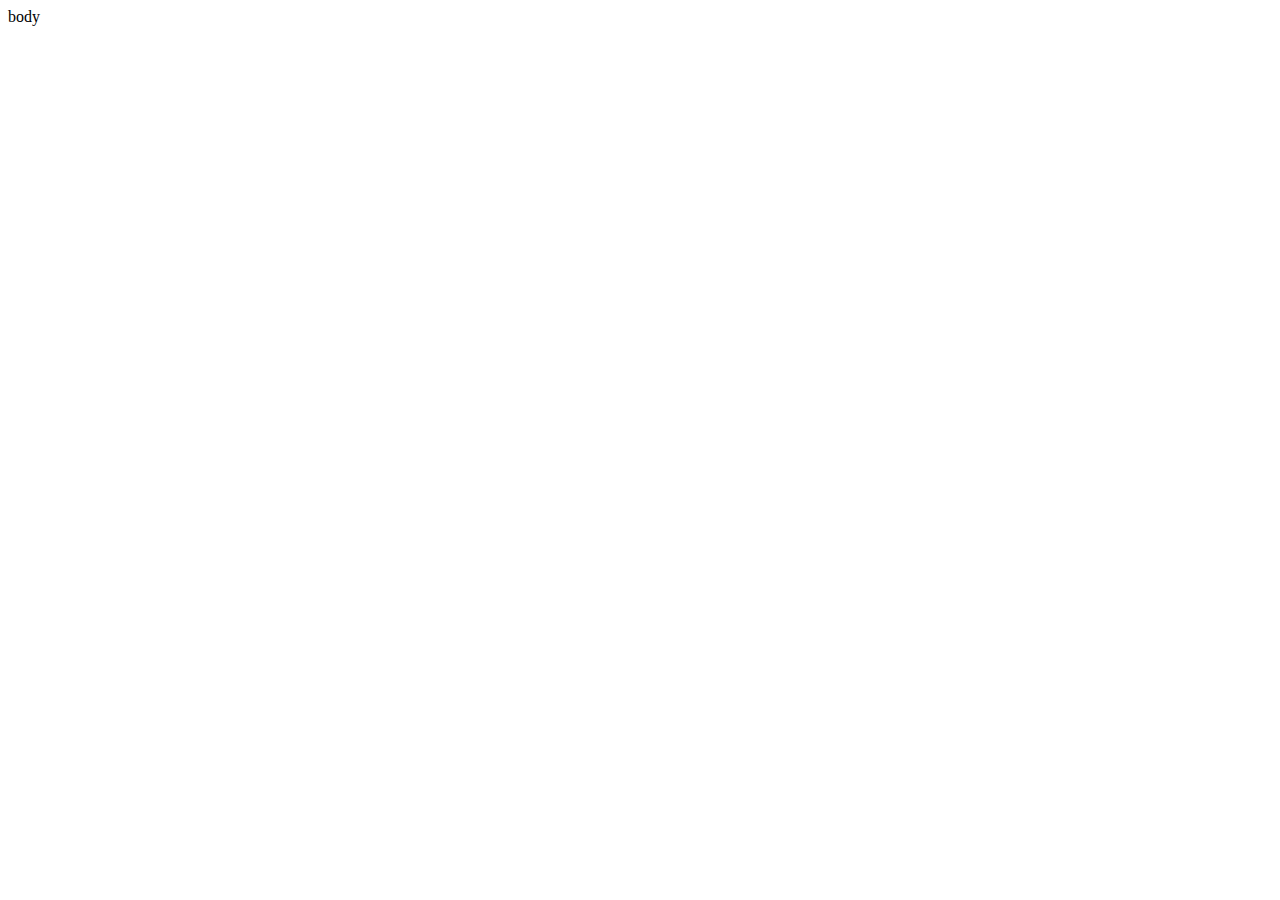
==== index.html @ 02e54072 "html 5 b!" ====
<!doctype html>
<!-- paulirish.com/2008/conditional-stylesheets-vs-css-hacks-answer-neither/ -->
<!--[if lt IE 7]> <html class="no-js lt-ie9 lt-ie8 lt-ie7" lang="en"> <![endif]-->
<!--[if IE 7]>    <html class="no-js lt-ie9 lt-ie8" lang="en"> <![endif]-->
<!--[if IE 8]>    <html class="no-js lt-ie9" lang="en"> <![endif]-->
<!--[if gt IE 8]><!--> <html class="no-js" lang="en"> <!--<![endif]-->
    <head>
        <meta charset="utf-8">
        <meta charset=utf-8>
        <title>title</title>

        <!--[if lt IE 9]> HTML5Shiv
            <script src="//html5shiv.googlecode.com/svn/trunk/html5.js"></script>
        <![endif]-->

    </head>
    <body>
        body
    </body>
</html>
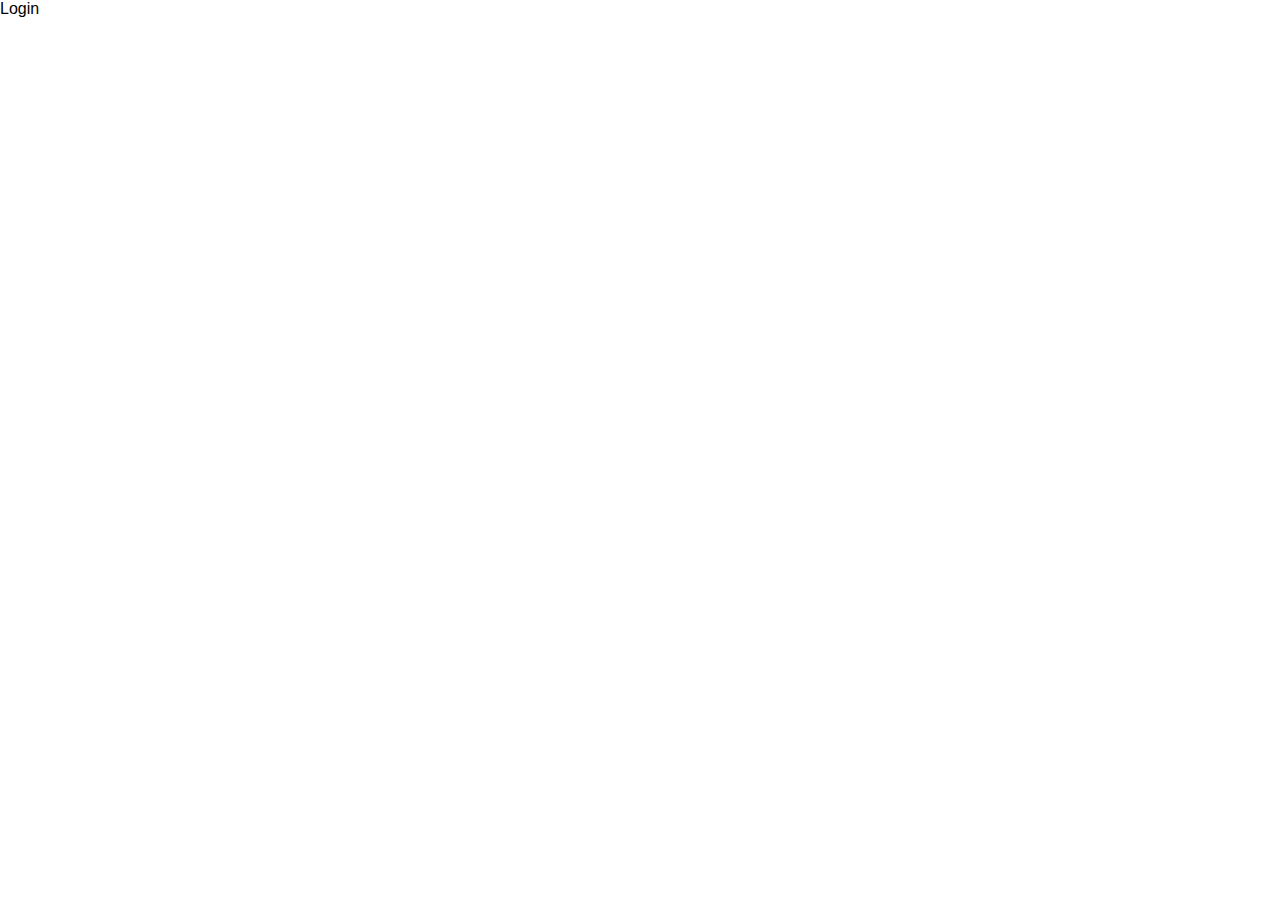
==== commit 29d3b048: "Structure!" ====
--- a/index.html
+++ b/index.html
@@ -7,7 +7,9 @@
     <head>
         <meta charset="utf-8">
         <meta charset=utf-8>
-        <title>title</title>
+        <title>Hudl</title>
+
+        <link rel="stylesheet" href="/css/main.css">
 
         <!--[if lt IE 9]> HTML5Shiv
             <script src="//html5shiv.googlecode.com/svn/trunk/html5.js"></script>
@@ -15,6 +17,6 @@
 
     </head>
     <body>
-        body
+        Login
     </body>
 </html>--- a/css/main.css
+++ b/css/main.css
@@ -0,0 +1,428 @@
+/* normalize.css v1.0.1 | MIT License | git.io/normalize */
+/* ==========================================================================
+   HTML5 display definitions
+   ========================================================================== */
+/*
+ * Corrects `block` display not defined in IE 6/7/8/9 and Firefox 3.
+ */
+article,
+aside,
+details,
+figcaption,
+figure,
+footer,
+header,
+hgroup,
+nav,
+section,
+summary {
+  display: block; }
+
+/*
+ * Corrects `inline-block` display not defined in IE 6/7/8/9 and Firefox 3.
+ */
+audio,
+canvas,
+video {
+  display: inline-block;
+  *display: inline;
+  *zoom: 1; }
+
+/*
+ * Prevents modern browsers from displaying `audio` without controls.
+ * Remove excess height in iOS 5 devices.
+ */
+audio:not([controls]) {
+  display: none;
+  height: 0; }
+
+/*
+ * Addresses styling for `hidden` attribute not present in IE 7/8/9, Firefox 3,
+ * and Safari 4.
+ * Known issue: no IE 6 support.
+ */
+[hidden] {
+  display: none; }
+
+/* ==========================================================================
+   Base
+   ========================================================================== */
+/*
+ * 1. Corrects text resizing oddly in IE 6/7 when body `font-size` is set using
+ *    `em` units.
+ * 2. Prevents iOS text size adjust after orientation change, without disabling
+ *    user zoom.
+ */
+html {
+  font-size: 100%;
+  /* 1 */
+  -webkit-text-size-adjust: 100%;
+  /* 2 */
+  -ms-text-size-adjust: 100%;
+  /* 2 */ }
+
+/*
+ * Addresses `font-family` inconsistency between `textarea` and other form
+ * elements.
+ */
+html,
+button,
+input,
+select,
+textarea {
+  font-family: sans-serif; }
+
+/*
+ * Addresses margins handled incorrectly in IE 6/7.
+ */
+body {
+  margin: 0; }
+
+/* ==========================================================================
+   Links
+   ========================================================================== */
+/*
+ * Addresses `outline` inconsistency between Chrome and other browsers.
+ */
+a:focus {
+  outline: thin dotted; }
+
+/*
+ * Improves readability when focused and also mouse hovered in all browsers.
+ */
+a:active,
+a:hover {
+  outline: 0; }
+
+/* ==========================================================================
+   Typography
+   ========================================================================== */
+/*
+ * Addresses font sizes and margins set differently in IE 6/7.
+ * Addresses font sizes within `section` and `article` in Firefox 4+, Safari 5,
+ * and Chrome.
+ */
+h1 {
+  font-size: 2em;
+  margin: 0.67em 0; }
+
+h2 {
+  font-size: 1.5em;
+  margin: 0.83em 0; }
+
+h3 {
+  font-size: 1.17em;
+  margin: 1em 0; }
+
+h4 {
+  font-size: 1em;
+  margin: 1.33em 0; }
+
+h5 {
+  font-size: 0.83em;
+  margin: 1.67em 0; }
+
+h6 {
+  font-size: 0.75em;
+  margin: 2.33em 0; }
+
+/*
+ * Addresses styling not present in IE 7/8/9, Safari 5, and Chrome.
+ */
+abbr[title] {
+  border-bottom: 1px dotted; }
+
+/*
+ * Addresses style set to `bolder` in Firefox 3+, Safari 4/5, and Chrome.
+ */
+b,
+strong {
+  font-weight: bold; }
+
+blockquote {
+  margin: 1em 40px; }
+
+/*
+ * Addresses styling not present in Safari 5 and Chrome.
+ */
+dfn {
+  font-style: italic; }
+
+/*
+ * Addresses styling not present in IE 6/7/8/9.
+ */
+mark {
+  background: #ff0;
+  color: #000; }
+
+/*
+ * Addresses margins set differently in IE 6/7.
+ */
+p,
+pre {
+  margin: 1em 0; }
+
+/*
+ * Corrects font family set oddly in IE 6, Safari 4/5, and Chrome.
+ */
+code,
+kbd,
+pre,
+samp {
+  font-family: monospace, serif;
+  _font-family: 'courier new', monospace;
+  font-size: 1em; }
+
+/*
+ * Improves readability of pre-formatted text in all browsers.
+ */
+pre {
+  white-space: pre;
+  white-space: pre-wrap;
+  word-wrap: break-word; }
+
+/*
+ * Addresses CSS quotes not supported in IE 6/7.
+ */
+q {
+  quotes: none; }
+
+/*
+ * Addresses `quotes` property not supported in Safari 4.
+ */
+q:before,
+q:after {
+  content: '';
+  content: none; }
+
+/*
+ * Addresses inconsistent and variable font size in all browsers.
+ */
+small {
+  font-size: 80%; }
+
+/*
+ * Prevents `sub` and `sup` affecting `line-height` in all browsers.
+ */
+sub,
+sup {
+  font-size: 75%;
+  line-height: 0;
+  position: relative;
+  vertical-align: baseline; }
+
+sup {
+  top: -0.5em; }
+
+sub {
+  bottom: -0.25em; }
+
+/* ==========================================================================
+   Lists
+   ========================================================================== */
+/*
+ * Addresses margins set differently in IE 6/7.
+ */
+dl,
+menu,
+ol,
+ul {
+  margin: 1em 0; }
+
+dd {
+  margin: 0 0 0 40px; }
+
+/*
+ * Addresses paddings set differently in IE 6/7.
+ */
+menu,
+ol,
+ul {
+  padding: 0 0 0 40px; }
+
+/*
+ * Corrects list images handled incorrectly in IE 7.
+ */
+nav ul,
+nav ol {
+  list-style: none;
+  list-style-image: none; }
+
+/* ==========================================================================
+   Embedded content
+   ========================================================================== */
+/*
+ * 1. Removes border when inside `a` element in IE 6/7/8/9 and Firefox 3.
+ * 2. Improves image quality when scaled in IE 7.
+ */
+img {
+  border: 0;
+  /* 1 */
+  -ms-interpolation-mode: bicubic;
+  /* 2 */ }
+
+/*
+ * Corrects overflow displayed oddly in IE 9.
+ */
+svg:not(:root) {
+  overflow: hidden; }
+
+/* ==========================================================================
+   Figures
+   ========================================================================== */
+/*
+ * Addresses margin not present in IE 6/7/8/9, Safari 5, and Opera 11.
+ */
+figure {
+  margin: 0; }
+
+/* ==========================================================================
+   Forms
+   ========================================================================== */
+/*
+ * Corrects margin displayed oddly in IE 6/7.
+ */
+form {
+  margin: 0; }
+
+/*
+ * Define consistent border, margin, and padding.
+ */
+fieldset {
+  border: 1px solid #c0c0c0;
+  margin: 0 2px;
+  padding: 0.35em 0.625em 0.75em; }
+
+/*
+ * 1. Corrects color not being inherited in IE 6/7/8/9.
+ * 2. Corrects text not wrapping in Firefox 3.
+ * 3. Corrects alignment displayed oddly in IE 6/7.
+ */
+legend {
+  border: 0;
+  /* 1 */
+  padding: 0;
+  white-space: normal;
+  /* 2 */
+  *margin-left: -7px;
+  /* 3 */ }
+
+/*
+ * 1. Corrects font size not being inherited in all browsers.
+ * 2. Addresses margins set differently in IE 6/7, Firefox 3+, Safari 5,
+ *    and Chrome.
+ * 3. Improves appearance and consistency in all browsers.
+ */
+button,
+input,
+select,
+textarea {
+  font-size: 100%;
+  /* 1 */
+  margin: 0;
+  /* 2 */
+  vertical-align: baseline;
+  /* 3 */
+  *vertical-align: middle;
+  /* 3 */ }
+
+/*
+ * Addresses Firefox 3+ setting `line-height` on `input` using `!important` in
+ * the UA stylesheet.
+ */
+button,
+input {
+  line-height: normal; }
+
+/*
+ * 1. Avoid the WebKit bug in Android 4.0.* where (2) destroys native `audio`
+ *    and `video` controls.
+ * 2. Corrects inability to style clickable `input` types in iOS.
+ * 3. Improves usability and consistency of cursor style between image-type
+ *    `input` and others.
+ * 4. Removes inner spacing in IE 7 without affecting normal text inputs.
+ *    Known issue: inner spacing remains in IE 6.
+ */
+button,
+html input[type="button"],
+input[type="reset"],
+input[type="submit"] {
+  -webkit-appearance: button;
+  /* 2 */
+  cursor: pointer;
+  /* 3 */
+  *overflow: visible;
+  /* 4 */ }
+
+/*
+ * Re-set default cursor for disabled elements.
+ */
+button[disabled],
+input[disabled] {
+  cursor: default; }
+
+/*
+ * 1. Addresses box sizing set to content-box in IE 8/9.
+ * 2. Removes excess padding in IE 8/9.
+ * 3. Removes excess padding in IE 7.
+ *    Known issue: excess padding remains in IE 6.
+ */
+input[type="checkbox"],
+input[type="radio"] {
+  box-sizing: border-box;
+  /* 1 */
+  padding: 0;
+  /* 2 */
+  *height: 13px;
+  /* 3 */
+  *width: 13px;
+  /* 3 */ }
+
+/*
+ * 1. Addresses `appearance` set to `searchfield` in Safari 5 and Chrome.
+ * 2. Addresses `box-sizing` set to `border-box` in Safari 5 and Chrome
+ *    (include `-moz` to future-proof).
+ */
+input[type="search"] {
+  -webkit-appearance: textfield;
+  /* 1 */
+  -moz-box-sizing: content-box;
+  -webkit-box-sizing: content-box;
+  /* 2 */
+  box-sizing: content-box; }
+
+/*
+ * Removes inner padding and search cancel button in Safari 5 and Chrome
+ * on OS X.
+ */
+input[type="search"]::-webkit-search-cancel-button,
+input[type="search"]::-webkit-search-decoration {
+  -webkit-appearance: none; }
+
+/*
+ * Removes inner padding and border in Firefox 3+.
+ */
+button::-moz-focus-inner,
+input::-moz-focus-inner {
+  border: 0;
+  padding: 0; }
+
+/*
+ * 1. Removes default vertical scrollbar in IE 6/7/8/9.
+ * 2. Improves readability and alignment in all browsers.
+ */
+textarea {
+  overflow: auto;
+  /* 1 */
+  vertical-align: top;
+  /* 2 */ }
+
+/* ==========================================================================
+   Tables
+   ========================================================================== */
+/*
+ * Remove most spacing between table cells.
+ */
+table {
+  border-collapse: collapse;
+  border-spacing: 0; }
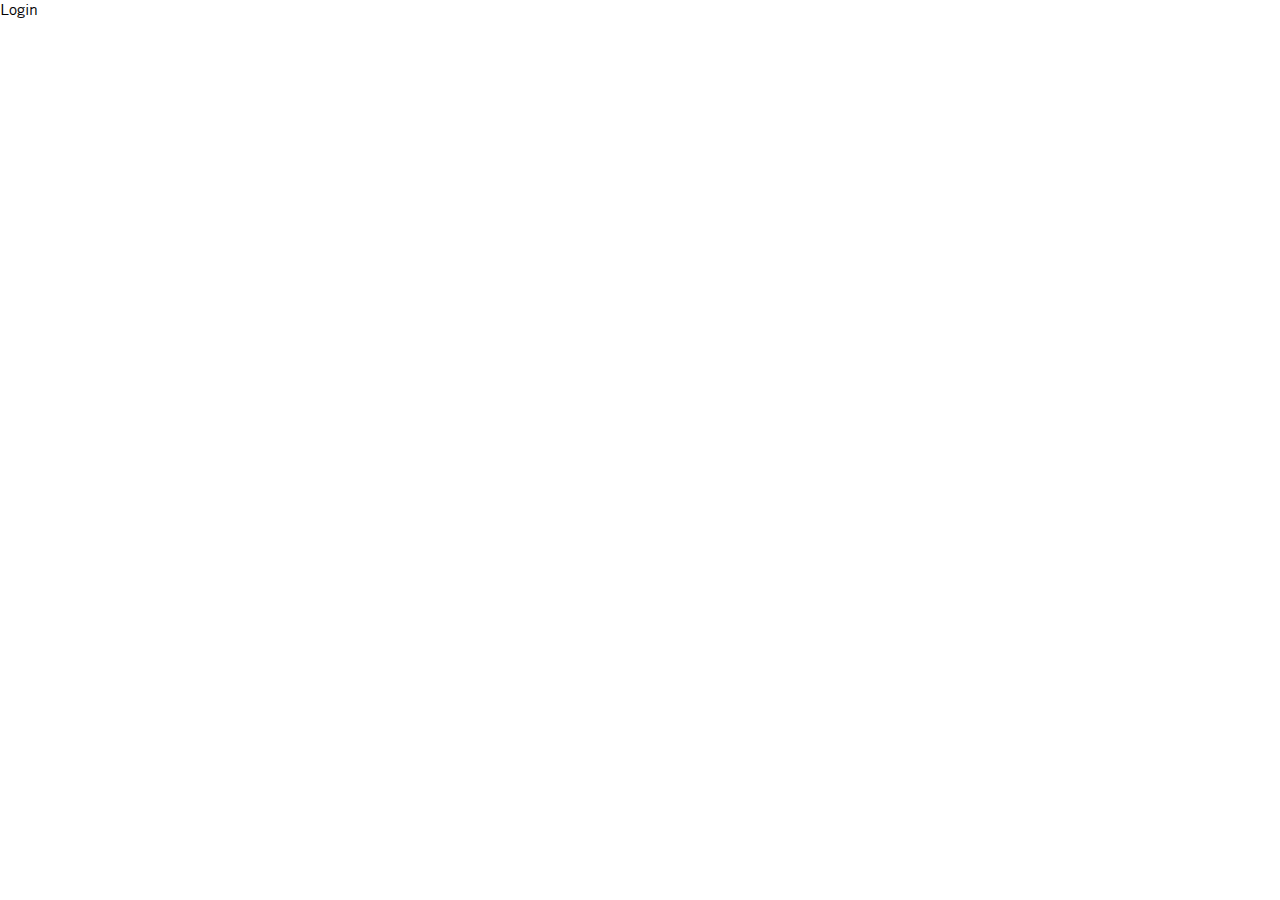
==== commit 2069f3a9: "So many styles!!" ====
--- a/index.html
+++ b/index.html
@@ -9,7 +9,7 @@
         <meta charset=utf-8>
         <title>Hudl</title>
 
-        <link rel="stylesheet" href="/css/main.css">
+        <link rel="stylesheet" href="css/main.css">
 
         <!--[if lt IE 9]> HTML5Shiv
             <script src="//html5shiv.googlecode.com/svn/trunk/html5.js"></script>
--- a/css/main.css
+++ b/css/main.css
@@ -426,3 +426,825 @@
 table {
   border-collapse: collapse;
   border-spacing: 0; }
+
+@font-face {
+  font-family: trade;
+  font-weight: normal;
+  font-style: normal;
+  src: url("../fonts/trade-gothic-roman.eot");
+  src: url("../fonts/trade-gothic-roman.eot?#iefix") format("embedded-opentype"), url("../fonts/trade-gothic-roman.woff") format("woff"), url("../fonts/trade-gothic-roman.ttf") format("truetype"), url("../fonts/trade-gothic-roman.svg#trade") format("svg"); }
+
+@font-face {
+  font-family: trade;
+  font-weight: bold;
+  font-style: normal;
+  src: url("../fonts/trade-gothic-bold.eot");
+  src: url("../fonts/trade-gothic-bold.eot?#iefix") format("embedded-opentype"), url("../fonts/trade-gothic-bold.woff") format("woff"), url("../fonts/trade-gothic-bold.ttf") format("truetype"), url("../fonts/trade-gothic-bold.svg#trade") format("svg"); }
+
+@font-face {
+  font-family: tradecondensed;
+  font-weight: normal;
+  font-style: normal;
+  src: url("../fonts/trade-gothic-cn-18.eot");
+  src: url("../fonts/trade-gothic-cn-18.eot?#iefix") format("embedded-opentype"), url("../fonts/trade-gothic-cn-18.woff") format("woff"), url("../fonts/trade-gothic-cn-18.ttf") format("truetype"), url("../fonts/trade-gothic-cn-18.svg#tradecondensed") format("svg"); }
+
+@font-face {
+  font-family: tradecondensed;
+  font-weight: bold;
+  font-style: normal;
+  src: url("../fonts/trade-gothic-bold-cn-20.eot");
+  src: url("../fonts/trade-gothic-bold-cn-20.eot?#iefix") format("embedded-opentype"), url("../fonts/trade-gothic-bold-cn-20.woff") format("woff"), url("../fonts/trade-gothic-bold-cn-20.ttf") format("truetype"), url("../fonts/trade-gothic-bold-cn-20.svg#tradecondensed") format("svg"); }
+
+@font-face {
+  font-family: FontAwesome;
+  font-weight: normal;
+  font-style: normal;
+  src: url("../fonts/fontawesome-webfont.eot");
+  src: url("../fonts/fontawesome-webfont.eot?#iefix") format("embedded-opentype"), url("../fonts/fontawesome-webfont.woff") format("woff"), url("../fonts/fontawesome-webfont.ttf") format("truetype"), url("../fonts/fontawesome-webfont.svg#FontAwesome") format("svg"); }
+
+[class^="icon-"]:before, [class*=" icon-"]:before {
+  font-family: FontAwesome;
+  font-weight: normal;
+  font-style: normal;
+  display: inline-block;
+  text-decoration: inherit; }
+
+a [class^="icon-"], a [class*=" icon-"] {
+  display: inline-block;
+  text-decoration: inherit; }
+
+/* makes the font 33% larger relative to the icon container */
+.icon-large:before {
+  vertical-align: top;
+  font-size: 1.3333333333333333em; }
+
+.btn [class^="icon-"], .btn [class*=" icon-"] {
+  /* keeps button heights with and without icons the same */
+  line-height: .9em; }
+
+li [class^="icon-"], li [class*=" icon-"] {
+  display: inline-block;
+  width: 1.25em;
+  text-align: center; }
+
+li .icon-large[class^="icon-"], li .icon-large[class*=" icon-"] {
+  /* 1.5 increased font size for icon-large * 1.25 width */
+  width: 1.875em; }
+
+li[class^="icon-"], li[class*=" icon-"] {
+  margin-left: 0;
+  list-style-type: none; }
+
+li[class^="icon-"]:before, li[class*=" icon-"]:before {
+  text-indent: -2em;
+  text-align: center; }
+
+li[class^="icon-"].icon-large:before, li[class*=" icon-"].icon-large:before {
+  text-indent: -1.33333em; }
+
+/*  Font Awesome uses the Unicode Private Use Area (PUA) to ensure screen
+    readers do not read off random characters that represent icons */
+.icon-glass:before {
+  content: "\f000"; }
+
+.icon-music:before {
+  content: "\f001"; }
+
+.icon-search:before {
+  content: "\f002"; }
+
+.icon-envelope:before {
+  content: "\f003"; }
+
+.icon-heart:before {
+  content: "\f004"; }
+
+.icon-star:before {
+  content: "\f005"; }
+
+.icon-star-empty:before {
+  content: "\f006"; }
+
+.icon-user:before {
+  content: "\f007"; }
+
+.icon-film:before {
+  content: "\f008"; }
+
+.icon-th-large:before {
+  content: "\f009"; }
+
+.icon-th:before {
+  content: "\f00a"; }
+
+.icon-th-list:before {
+  content: "\f00b"; }
+
+.icon-ok:before {
+  content: "\f00c"; }
+
+.icon-remove:before {
+  content: "\f00d"; }
+
+.icon-zoom-in:before {
+  content: "\f00e"; }
+
+.icon-zoom-out:before {
+  content: "\f010"; }
+
+.icon-off:before {
+  content: "\f011"; }
+
+.icon-signal:before {
+  content: "\f012"; }
+
+.icon-cog:before {
+  content: "\f013"; }
+
+.icon-trash:before {
+  content: "\f014"; }
+
+.icon-home:before {
+  content: "\f015"; }
+
+.icon-file:before {
+  content: "\f016"; }
+
+.icon-time:before {
+  content: "\f017"; }
+
+.icon-road:before {
+  content: "\f018"; }
+
+.icon-download-alt:before {
+  content: "\f019"; }
+
+.icon-download:before {
+  content: "\f01a"; }
+
+.icon-upload:before {
+  content: "\f01b"; }
+
+.icon-inbox:before {
+  content: "\f01c"; }
+
+.icon-play-circle:before {
+  content: "\f01d"; }
+
+.icon-repeat:before {
+  content: "\f01e"; }
+
+/* \f020 doesn't work in Safari. all shifted one down */
+.icon-refresh:before {
+  content: "\f021"; }
+
+.icon-list-alt:before {
+  content: "\f022"; }
+
+.icon-lock:before {
+  content: "\f023"; }
+
+.icon-flag:before {
+  content: "\f024"; }
+
+.icon-headphones:before {
+  content: "\f025"; }
+
+.icon-volume-off:before {
+  content: "\f026"; }
+
+.icon-volume-down:before {
+  content: "\f027"; }
+
+.icon-volume-up:before {
+  content: "\f028"; }
+
+.icon-qrcode:before {
+  content: "\f029"; }
+
+.icon-barcode:before {
+  content: "\f02a"; }
+
+.icon-tag:before {
+  content: "\f02b"; }
+
+.icon-tags:before {
+  content: "\f02c"; }
+
+.icon-book:before {
+  content: "\f02d"; }
+
+.icon-bookmark:before {
+  content: "\f02e"; }
+
+.icon-print:before {
+  content: "\f02f"; }
+
+.icon-camera:before {
+  content: "\f030"; }
+
+.icon-font:before {
+  content: "\f031"; }
+
+.icon-bold:before {
+  content: "\f032"; }
+
+.icon-italic:before {
+  content: "\f033"; }
+
+.icon-text-height:before {
+  content: "\f034"; }
+
+.icon-text-width:before {
+  content: "\f035"; }
+
+.icon-align-left:before {
+  content: "\f036"; }
+
+.icon-align-center:before {
+  content: "\f037"; }
+
+.icon-align-right:before {
+  content: "\f038"; }
+
+.icon-align-justify:before {
+  content: "\f039"; }
+
+.icon-list:before {
+  content: "\f03a"; }
+
+.icon-indent-left:before {
+  content: "\f03b"; }
+
+.icon-indent-right:before {
+  content: "\f03c"; }
+
+.icon-facetime-video:before {
+  content: "\f03d"; }
+
+.icon-picture:before {
+  content: "\f03e"; }
+
+.icon-pencil:before {
+  content: "\f040"; }
+
+.icon-map-marker:before {
+  content: "\f041"; }
+
+.icon-adjust:before {
+  content: "\f042"; }
+
+.icon-tint:before {
+  content: "\f043"; }
+
+.icon-edit:before {
+  content: "\f044"; }
+
+.icon-share:before {
+  content: "\f045"; }
+
+.icon-check:before {
+  content: "\f046"; }
+
+.icon-move:before {
+  content: "\f047"; }
+
+.icon-step-backward:before {
+  content: "\f048"; }
+
+.icon-fast-backward:before {
+  content: "\f049"; }
+
+.icon-backward:before {
+  content: "\f04a"; }
+
+.icon-play:before {
+  content: "\f04b"; }
+
+.icon-pause:before {
+  content: "\f04c"; }
+
+.icon-stop:before {
+  content: "\f04d"; }
+
+.icon-forward:before {
+  content: "\f04e"; }
+
+.icon-fast-forward:before {
+  content: "\f050"; }
+
+.icon-step-forward:before {
+  content: "\f051"; }
+
+.icon-eject:before {
+  content: "\f052"; }
+
+.icon-chevron-left:before {
+  content: "\f053"; }
+
+.icon-chevron-right:before {
+  content: "\f054"; }
+
+.icon-plus-sign:before {
+  content: "\f055"; }
+
+.icon-minus-sign:before {
+  content: "\f056"; }
+
+.icon-remove-sign:before {
+  content: "\f057"; }
+
+.icon-ok-sign:before {
+  content: "\f058"; }
+
+.icon-question-sign:before {
+  content: "\f059"; }
+
+.icon-info-sign:before {
+  content: "\f05a"; }
+
+.icon-screenshot:before {
+  content: "\f05b"; }
+
+.icon-remove-circle:before {
+  content: "\f05c"; }
+
+.icon-ok-circle:before {
+  content: "\f05d"; }
+
+.icon-ban-circle:before {
+  content: "\f05e"; }
+
+.icon-arrow-left:before {
+  content: "\f060"; }
+
+.icon-arrow-right:before {
+  content: "\f061"; }
+
+.icon-arrow-up:before {
+  content: "\f062"; }
+
+.icon-arrow-down:before {
+  content: "\f063"; }
+
+.icon-share-alt:before {
+  content: "\f064"; }
+
+.icon-resize-full:before {
+  content: "\f065"; }
+
+.icon-resize-small:before {
+  content: "\f066"; }
+
+.icon-plus:before {
+  content: "\f067"; }
+
+.icon-minus:before {
+  content: "\f068"; }
+
+.icon-asterisk:before {
+  content: "\f069"; }
+
+.icon-exclamation-sign:before {
+  content: "\f06a"; }
+
+.icon-gift:before {
+  content: "\f06b"; }
+
+.icon-leaf:before {
+  content: "\f06c"; }
+
+.icon-fire:before {
+  content: "\f06d"; }
+
+.icon-eye-open:before {
+  content: "\f06e"; }
+
+.icon-eye-close:before {
+  content: "\f070"; }
+
+.icon-warning-sign:before {
+  content: "\f071"; }
+
+.icon-plane:before {
+  content: "\f072"; }
+
+.icon-calendar:before {
+  content: "\f073"; }
+
+.icon-random:before {
+  content: "\f074"; }
+
+.icon-comment:before {
+  content: "\f075"; }
+
+.icon-magnet:before {
+  content: "\f076"; }
+
+.icon-chevron-up:before {
+  content: "\f077"; }
+
+.icon-chevron-down:before {
+  content: "\f078"; }
+
+.icon-retweet:before {
+  content: "\f079"; }
+
+.icon-shopping-cart:before {
+  content: "\f07a"; }
+
+.icon-folder-close:before {
+  content: "\f07b"; }
+
+.icon-folder-open:before {
+  content: "\f07c"; }
+
+.icon-resize-vertical:before {
+  content: "\f07d"; }
+
+.icon-resize-horizontal:before {
+  content: "\f07e"; }
+
+.icon-bar-chart:before {
+  content: "\f080"; }
+
+.icon-twitter-sign:before {
+  content: "\f081"; }
+
+.icon-facebook-sign:before {
+  content: "\f082"; }
+
+.icon-camera-retro:before {
+  content: "\f083"; }
+
+.icon-key:before {
+  content: "\f084"; }
+
+.icon-cogs:before {
+  content: "\f085"; }
+
+.icon-comments:before {
+  content: "\f086"; }
+
+.icon-thumbs-up:before {
+  content: "\f087"; }
+
+.icon-thumbs-down:before {
+  content: "\f088"; }
+
+.icon-star-half:before {
+  content: "\f089"; }
+
+.icon-heart-empty:before {
+  content: "\f08a"; }
+
+.icon-signout:before {
+  content: "\f08b"; }
+
+.icon-linkedin-sign:before {
+  content: "\f08c"; }
+
+.icon-pushpin:before {
+  content: "\f08d"; }
+
+.icon-external-link:before {
+  content: "\f08e"; }
+
+.icon-signin:before {
+  content: "\f090"; }
+
+.icon-trophy:before {
+  content: "\f091"; }
+
+.icon-github-sign:before {
+  content: "\f092"; }
+
+.icon-upload-alt:before {
+  content: "\f093"; }
+
+.icon-lemon:before {
+  content: "\f094"; }
+
+.icon-phone:before {
+  content: "\f095"; }
+
+.icon-check-empty:before {
+  content: "\f096"; }
+
+.icon-bookmark-empty:before {
+  content: "\f097"; }
+
+.icon-phone-sign:before {
+  content: "\f098"; }
+
+.icon-twitter:before {
+  content: "\f099"; }
+
+.icon-facebook:before {
+  content: "\f09a"; }
+
+.icon-github:before {
+  content: "\f09b"; }
+
+.icon-unlock:before {
+  content: "\f09c"; }
+
+.icon-credit-card:before {
+  content: "\f09d"; }
+
+.icon-rss:before {
+  content: "\f09e"; }
+
+.icon-hdd:before {
+  content: "\f0a0"; }
+
+.icon-bullhorn:before {
+  content: "\f0a1"; }
+
+.icon-bell:before {
+  content: "\f0a2"; }
+
+.icon-certificate:before {
+  content: "\f0a3"; }
+
+.icon-hand-right:before {
+  content: "\f0a4"; }
+
+.icon-hand-left:before {
+  content: "\f0a5"; }
+
+.icon-hand-up:before {
+  content: "\f0a6"; }
+
+.icon-hand-down:before {
+  content: "\f0a7"; }
+
+.icon-circle-arrow-left:before {
+  content: "\f0a8"; }
+
+.icon-circle-arrow-right:before {
+  content: "\f0a9"; }
+
+.icon-circle-arrow-up:before {
+  content: "\f0aa"; }
+
+.icon-circle-arrow-down:before {
+  content: "\f0ab"; }
+
+.icon-globe:before {
+  content: "\f0ac"; }
+
+.icon-wrench:before {
+  content: "\f0ad"; }
+
+.icon-tasks:before {
+  content: "\f0ae"; }
+
+.icon-filter:before {
+  content: "\f0b0"; }
+
+.icon-briefcase:before {
+  content: "\f0b1"; }
+
+.icon-fullscreen:before {
+  content: "\f0b2"; }
+
+.icon-group:before {
+  content: "\f0c0"; }
+
+.icon-link:before {
+  content: "\f0c1"; }
+
+.icon-cloud:before {
+  content: "\f0c2"; }
+
+.icon-beaker:before {
+  content: "\f0c3"; }
+
+.icon-cut:before {
+  content: "\f0c4"; }
+
+.icon-copy:before {
+  content: "\f0c5"; }
+
+.icon-paper-clip:before {
+  content: "\f0c6"; }
+
+.icon-save:before {
+  content: "\f0c7"; }
+
+.icon-sign-blank:before {
+  content: "\f0c8"; }
+
+.icon-reorder:before {
+  content: "\f0c9"; }
+
+.icon-list-ul:before {
+  content: "\f0ca"; }
+
+.icon-list-ol:before {
+  content: "\f0cb"; }
+
+.icon-strikethrough:before {
+  content: "\f0cc"; }
+
+.icon-underline:before {
+  content: "\f0cd"; }
+
+.icon-table:before {
+  content: "\f0ce"; }
+
+.icon-magic:before {
+  content: "\f0d0"; }
+
+.icon-truck:before {
+  content: "\f0d1"; }
+
+.icon-pinterest:before {
+  content: "\f0d2"; }
+
+.icon-pinterest-sign:before {
+  content: "\f0d3"; }
+
+.icon-google-plus-sign:before {
+  content: "\f0d4"; }
+
+.icon-google-plus:before {
+  content: "\f0d5"; }
+
+.icon-money:before {
+  content: "\f0d6"; }
+
+.icon-caret-down:before {
+  content: "\f0d7"; }
+
+.icon-caret-up:before {
+  content: "\f0d8"; }
+
+.icon-caret-left:before {
+  content: "\f0d9"; }
+
+.icon-caret-right:before {
+  content: "\f0da"; }
+
+.icon-columns:before {
+  content: "\f0db"; }
+
+.icon-sort:before {
+  content: "\f0dc"; }
+
+.icon-sort-down:before {
+  content: "\f0dd"; }
+
+.icon-sort-up:before {
+  content: "\f0de"; }
+
+.icon-envelope-alt:before {
+  content: "\f0e0"; }
+
+.icon-linkedin:before {
+  content: "\f0e1"; }
+
+.icon-undo:before {
+  content: "\f0e2"; }
+
+.icon-legal:before {
+  content: "\f0e3"; }
+
+.icon-dashboard:before {
+  content: "\f0e4"; }
+
+.icon-comment-alt:before {
+  content: "\f0e5"; }
+
+.icon-comments-alt:before {
+  content: "\f0e6"; }
+
+.icon-bolt:before {
+  content: "\f0e7"; }
+
+.icon-sitemap:before {
+  content: "\f0e8"; }
+
+.icon-umbrella:before {
+  content: "\f0e9"; }
+
+.icon-paste:before {
+  content: "\f0ea"; }
+
+.icon-user-md:before {
+  content: "\f200"; }
+
+/* Defaults - Colors */
+/* Defaults - Visuals */
+* {
+  -webkit-box-sizing: border-box;
+  -moz-box-sizing: border-box;
+  box-sizing: border-box; }
+
+body, html {
+  font-family: trade;
+  height: 100%;
+  width: 100%; }
+
+.container {
+  height: 100%;
+  width: 100%; }
+
+.basement-nav {
+  display: none; }
+
+.view {
+  margin: 0 0 0 0;
+  padding: 20px;
+  position: relative;
+  display: inline-block;
+  float: left; }
+
+/* Main Nav */
+.main-nav {
+  background: -webkit-linear-gradient(left, #101010, #1d1d1d);
+  background: -moz-linear-gradient(left, #101010, #1d1d1d);
+  background: -ms-linear-gradient(left, #101010, #1d1d1d);
+  background: -o-linear-gradient(left, #101010, #1d1d1d);
+  background: linear-gradient(left, #101010, #1d1d1d);
+  -webkit-transition: all 0.3s ease-in-out;
+  -moz-transition: all 0.3s ease-in-out;
+  -ms-transition: all 0.3s ease-in-out;
+  -o-transition: all 0.3s ease-in-out;
+  transition: all 0.3s ease-in-out;
+  position: fixed;
+  top: 0;
+  left: 0;
+  height: 100%;
+  width: 58px;
+  color: white;
+  overflow: hidden;
+  z-index: 1000; }
+  .main-nav ul, .main-nav li {
+    list-style: none;
+    padding: 0;
+    margin: 0; }
+  .main-nav ul {
+    width: 500px; }
+  .main-nav li {
+    padding: 15px; }
+    .main-nav li:hover {
+      background: rgba(0, 0, 0, 0.2); }
+  .main-nav a {
+    color: white;
+    text-decoration: none;
+    padding: 10px 0 10px 0;
+    margin: 0;
+    display: inline-block; }
+  .main-nav i {
+    font-size: 22px;
+    font-weight: normal;
+    margin-right: 15px; }
+  .main-nav .user-nav {
+    position: absolute;
+    bottom: -5px;
+    left: 0; }
+    .main-nav .user-nav li {
+      padding-left: 15px; }
+    .main-nav .user-nav .hudl-logo {
+      background: rgba(255, 255, 255, 0.05);
+      padding-top: 15px; }
+      .main-nav .user-nav .hudl-logo a {
+        background: url(../images/hudl-logo.png) 3px 3px no-repeat;
+        background-size: 74px;
+        width: 26px;
+        height: 10px;
+        -webkit-transition: all 0.3s ease-in-out;
+        -moz-transition: all 0.3s ease-in-out;
+        -ms-transition: all 0.3s ease-in-out;
+        -o-transition: all 0.3s ease-in-out;
+        transition: all 0.3s ease-in-out; }
+
+.main-nav:hover {
+  width: 200px;
+  -webkit-box-shadow: 0 0 10px 3px rgba(0, 0, 0, 0.5);
+  box-shadow: 0 0 10px 3px rgba(0, 0, 0, 0.5); }
+  .main-nav:hover .hudl-logo a {
+    width: 150px; }
+
+.sub-nav {
+  -webkit-transition: all 0.3s ease-in-out;
+  -moz-transition: all 0.3s ease-in-out;
+  -ms-transition: all 0.3s ease-in-out;
+  -o-transition: all 0.3s ease-in-out;
+  transition: all 0.3s ease-in-out;
+  position: relative;
+  top: 0;
+  left: 0;
+  z-index: 500;
+  float: left;
+  display: inline-block;
+  overflow: hidden;
+  margin: 0 0 0 58px;
+  padding: 20px;
+  background: gainsboro;
+  width: 250px;
+  height: 100%; }
+  .sub-nav.collapsed {
+    width: 10px; }
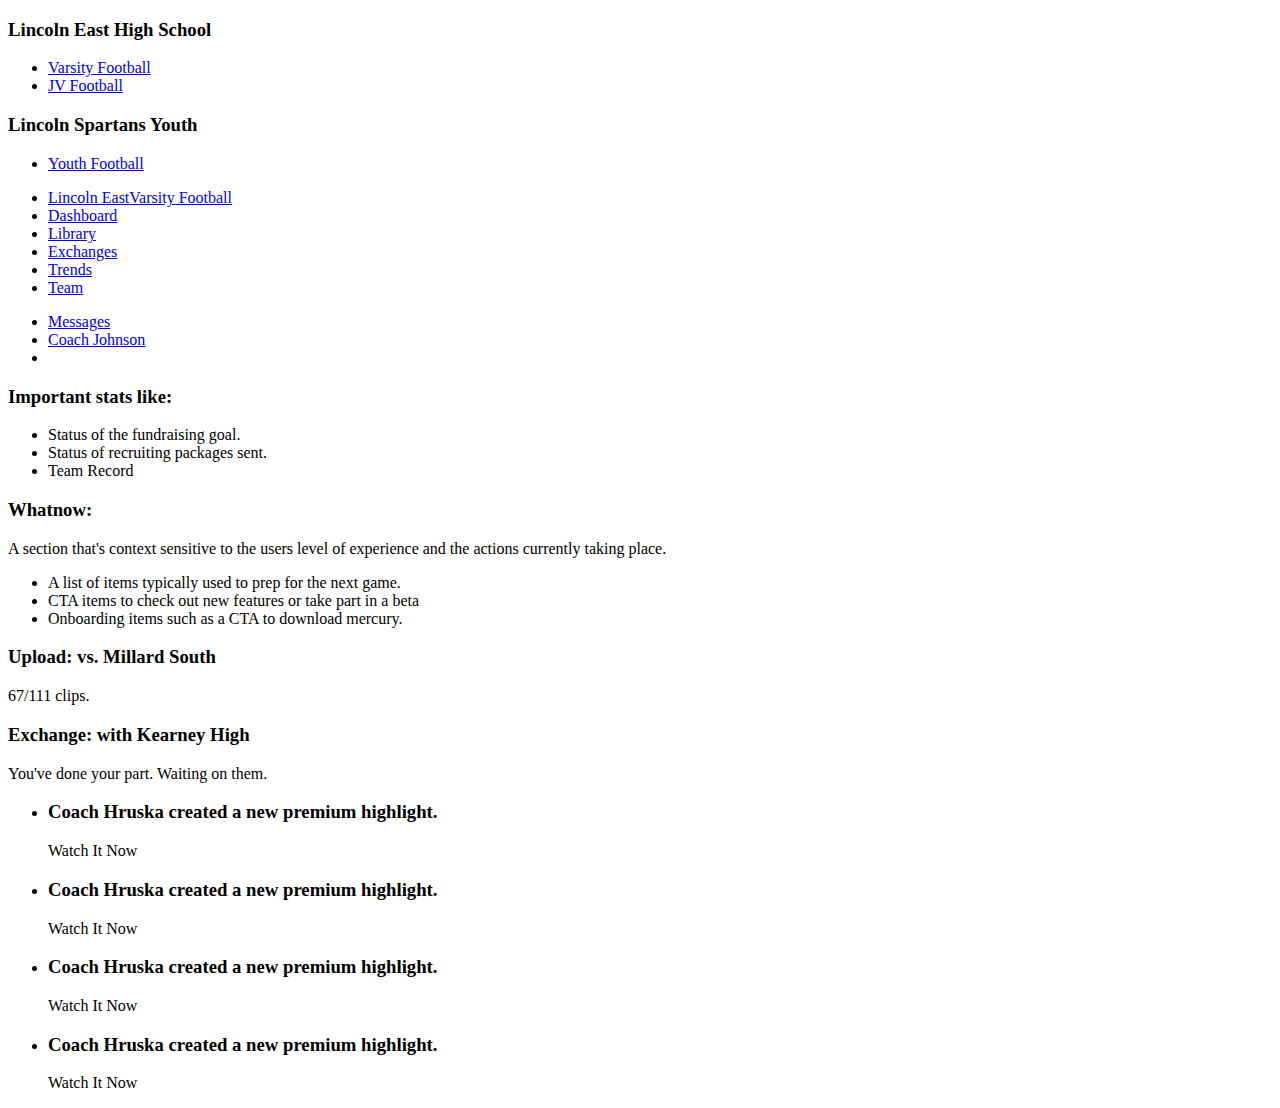
==== commit de37bd25: "a bit mowr" ====
--- a/index.html
+++ b/index.html
@@ -17,6 +17,91 @@
 
     </head>
     <body>
-        Login
+        <div class="container">
+            <div class="basement-nav">
+                <div class="school">
+                    <h3>Lincoln East High School</h3>
+                    <ul class="teams">
+                        <li><a href="#"><i class="football"></i>Varsity Football</a></li>
+                        <li><a href="#"><i class="football"></i>JV Football</a></li>
+                    </ul>
+                </div>
+                <div class="school">
+                    <h3>Lincoln Spartans Youth</h3>
+                    <ul class="teams">
+                        <li><a href="#"><i class="football"></i>Youth Football</a></li>
+                    </ul>
+                </div>
+            </div>
+            <div class="main-nav">
+                <ul class="app-nav">
+                    <li class="team-menu"><a href="#"><i class="icon-reorder"></i>Lincoln East<span class="sport">Varsity Football</span></a></li>
+                    <li class="dashboard active"><a href="index.html"><i class="icon-dashboard"></i>Dashboard</a></li>
+                    <li class="library"><a href="library-menu.html"><i class="icon-film"></i>Library</a></li>
+                    <li class="exchange"><a href="#"><i class="icon-resize-horizontal"></i>Exchanges</a></li>
+                    <li class="trends"><a href="#"><i class="icon-bar-chart"></i>Trends</a></li>
+                    <li class="team"><a href="#"><i class="icon-group"></i>Team</a></li>
+                </ul>
+                <ul class="user-nav">
+                    <li class="messages"><a href="#"><i class="icon-envelope-alt"></i>Messages</a></li>
+                    <li class="profile"><a href="#"><i class="icon-user"></i>Coach Johnson</a></li>
+                    <li class="hudl-logo"><a href="#"></a></li>
+                </ul>
+            </div>
+            <div class="view clearfix">
+                <div class="dashleft lfloat">    
+                    <div class="stats">
+                        <h3>Important stats like:</h3>
+                        <ul>
+                            <li>Status of the fundraising goal.</li>
+                            <li>Status of recruiting packages sent.</li>
+                            <li>Team Record</li>
+                        </ul>
+                    </div>
+                    <div class="whatnow">
+                        <h3>Whatnow:</h3> 
+                        <p>A section that's context sensitive to the users level of experience and the actions currently taking place.</p>
+                        <ul>
+                            <li>A list of items typically used to prep for the next game.</li>
+                            <li>CTA items to check out new features or take part in a beta</li>
+                            <li>Onboarding items such as a CTA to download mercury.</li>
+                        </ul>
+                    </div>
+                </div>
+                <div class="timeline rfloat">
+                    <div class="pinned upload">
+                        <h3>Upload: vs. Millard South</h3>
+                        <p><div class="bar lfloat"><div class="barcomplete"></div></div>67/111 clips.</p>
+                    </div>
+                    <div class="pinned exchange">
+                        <h3>Exchange: with Kearney High</h3>
+                        <p>You've done your part. Waiting on them.</p>
+                    </div>
+                    <ul>
+                        <li>
+                            <h3>Coach Hruska created a new premium highlight.</h3> 
+                            <p><i class="icon-film"></i>Watch It Now</p>
+                        </li>
+                        <li>
+                            <h3>Coach Hruska created a new premium highlight.</h3> 
+                            <p><i class="icon-film"></i>Watch It Now</p>
+                        </li>
+                        <li>
+                            <h3>Coach Hruska created a new premium highlight.</h3> 
+                            <p><i class="icon-film"></i>Watch It Now</p>
+                        </li>
+                        <li>
+                            <h3>Coach Hruska created a new premium highlight.</h3> 
+                            <p><i class="icon-film"></i>Watch It Now</p>
+                        </li>
+                    </ul>
+                </div>
+            </div>
+        </div>
+
+        <script src="//ajax.googleapis.com/ajax/libs/jquery/1.8.2/jquery.min.js"></script>
+        <script>window.jQuery || document.write('<script src="js/vendor/jquery-1.8.2.min.js"><\/script>')</script>
+
+        <script src="js/main.js"></script>
     </body>
 </html>